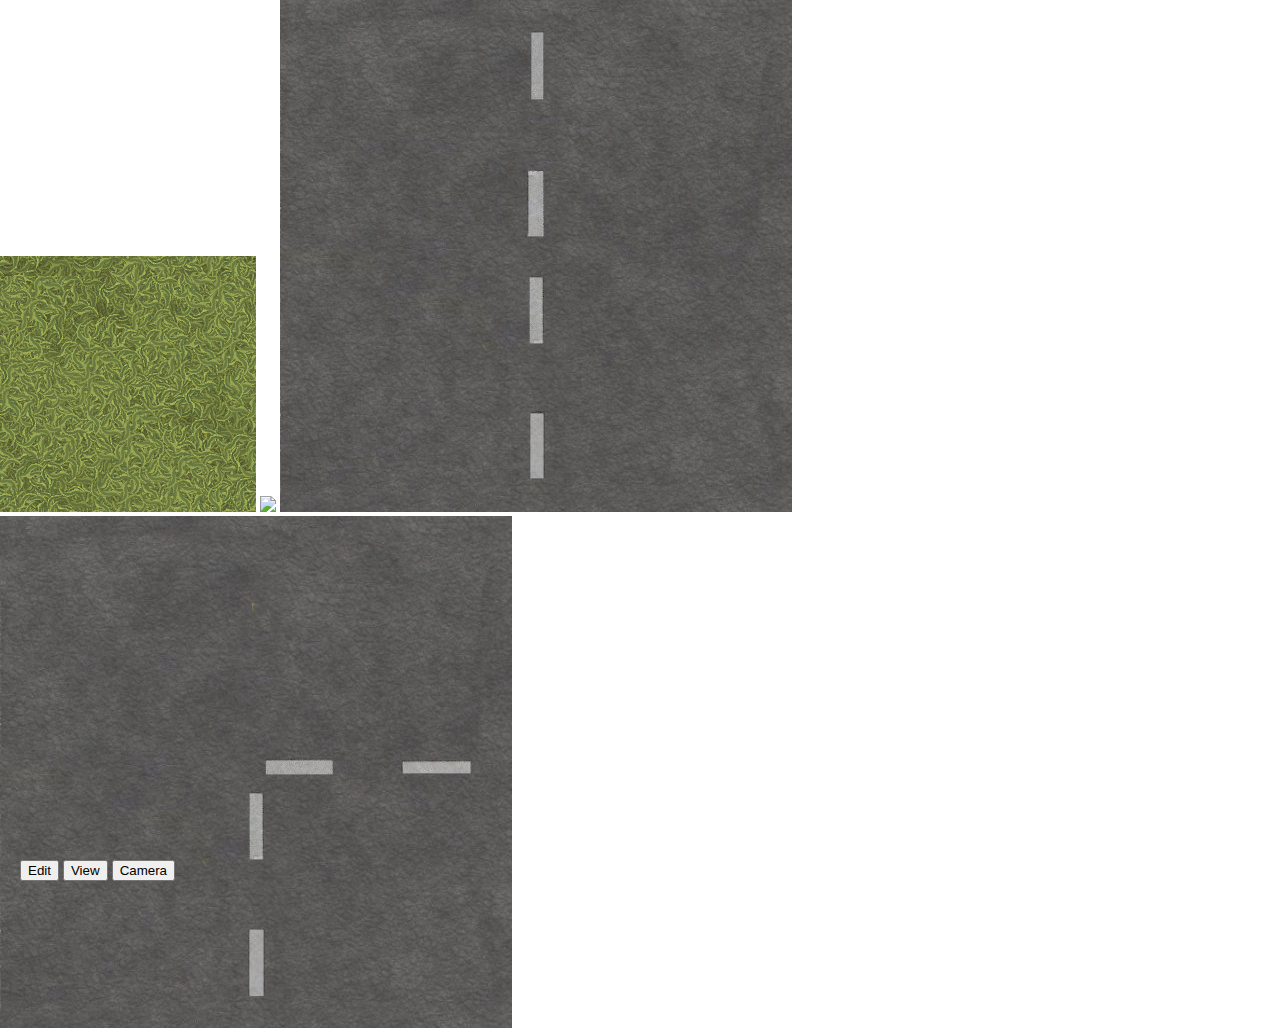
==== src/index.html @ 665b48ca "new road" ====
<!DOCTYPE html>
<html lang="en-us">
    <head>
        <meta charset="UTF-8" />

        <!-- p5 core library -->
        <!-- documentation:  https://p5js.org/reference/ -->
        <script src="https://cdn.jsdelivr.net/npm/p5@1.4.2/lib/p5.js"></script>
        <script src="https://cdn.jsdelivr.net/npm/p5@1.4.2/lib/addons/p5.sound.min.js"></script>

        <!-- A-Frame core library -->
        <script src="https://aframe.io/releases/1.3.0/aframe.min.js"></script>

        <!-- AFrameP5 library -->
        <script src="https://craignyu.github.io/aframep5/libraries/aframep5-v2.1.js"></script>

        <!-- Your p5 Sketch -->
        <script src="sketch.js"></script>

        <!-- custom styles -->
        <style>
            body {
                padding: 0;
                margin: 0;
            }
            #panel {
                height: 20px;
                line-height: 20px;
                position: absolute;
                left: 20px;
                bottom: 20px;
            }
            .hidden {
                display: none;
            }

            body > canvas {
                display: none;
            }
            main > canvas {
                display: none;
            }

            iframe {
                width: 100%;
                height: 100%;
            }
        </style>
    </head>
    <body>
        <!-- container to hold our VR scene - make sure to give this element an ID of 'VRScene' -->
        <a-scene id="VRScene">
            <!--
		       The 'a-assets' container is used to load in any external artwork you may want to use as "textures" for your objects. Ensure that this element has an ID of 'VRAssets'

		       Textures can be loaded by creating a new 'a-asset' tag inside of the 'a-assets' container.
		       When doing this you will need to make sure to give your textures a unique ID -
		       this will be used by p5 to create new objects.

		       Example:

		       <img id="ITEM_ID_GOES_HERE" src="images/gold_block.png">
				-->

            <a-assets id="VRAssets">
                <!-- https://opengameart.org/content/hand-painted-grass-texture -->
                <img src="assets/images/grass.png" id="grass" />
                <!-- https://pixexid.com/image/a-beach-with-green-plants-and-blue-sky-sdg5cuh2 -->
                <img src="assets/images/city-sky.jpg" id="sky" />
                <!-- https://www.outworldz.com/SeamlessTextures/master/Road/ -->
                <img src="assets/images/road.jpeg" id="road" />
                <img src="assets/images/road-turn.jpeg" id="turn" />


                <!-- <a-asset id="house" src="assets/house/scene.gltf"></a-asset> -->
                <a-asset id="apartment" src="assets/apartment_building/scene.gltf"></a-asset>
                <a-asset id="office" src="assets/office_building/scene.gltf"></a-asset>
                <a-asset id="hotel" src="assets/hotel/scene.gltf"></a-asset>
                <a-asset id="school" src="assets/school_building/scene.gltf"></a-asset>
                <a-asset id="park" src="assets/park/scene.gltf"></a-asset>
                <a-asset id="stadium" src="assets/stadium3/scene.gltf"></a-asset>
            </a-assets>
        </a-scene>

        <div id="panel">
            <button onclick="editWorld()">Edit</button>
            <button onclick="viewWorld()">View</button>
            <button onclick="switchCamera()">Camera</button>
            <button onclick="switchCamera()" class="hidden">Close</button>
        </div>
    </body>
</html>
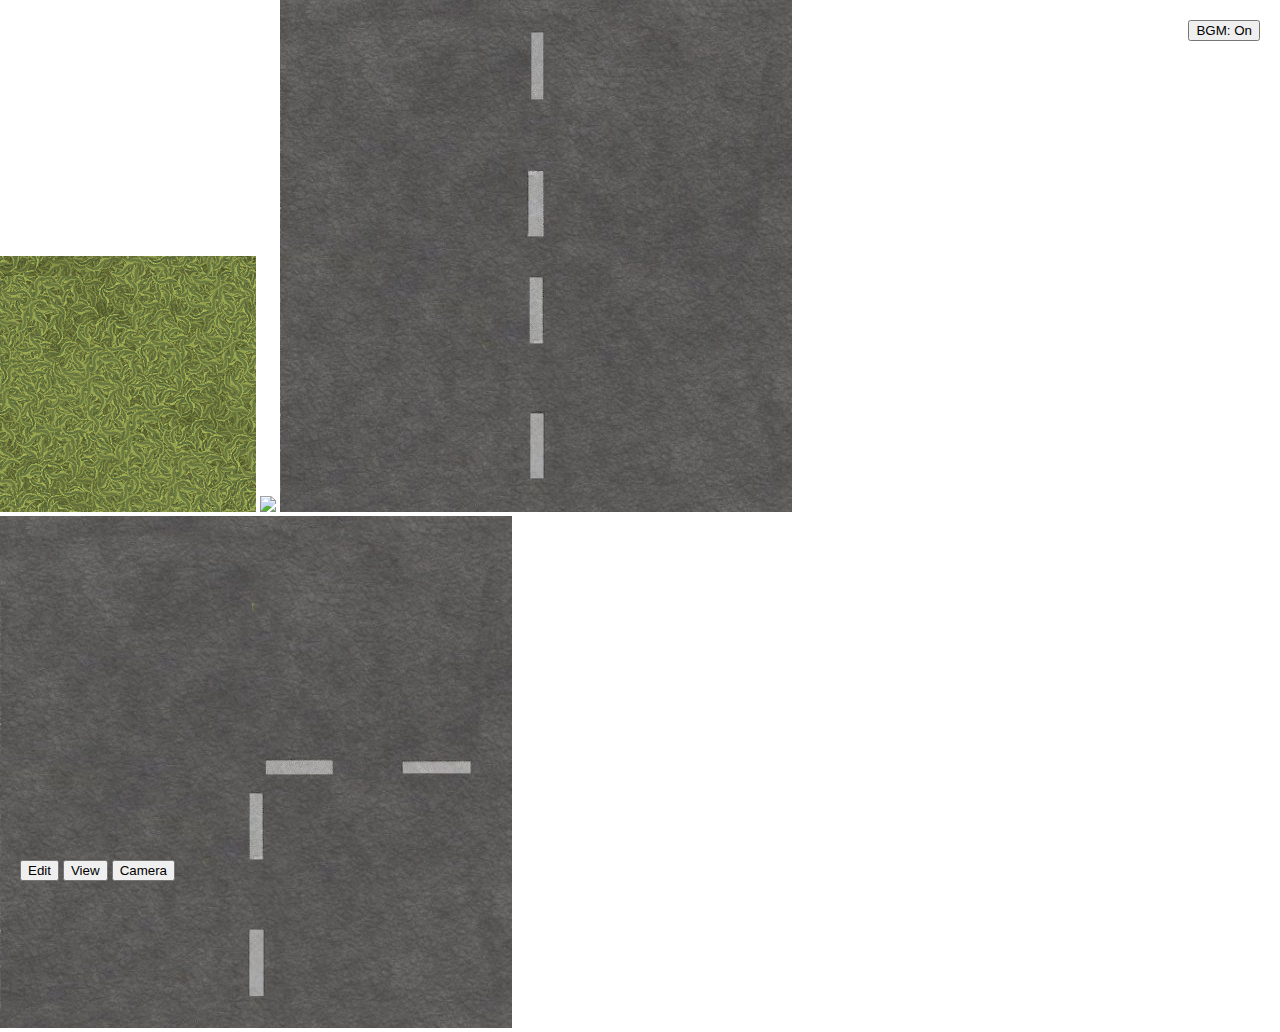
==== commit 38fc3d4d: "Merge branch 'main' of https://github.com/majunze2001/city-designer into main" ====
--- a/src/index.html
+++ b/src/index.html
@@ -30,6 +30,15 @@
                 left: 20px;
                 bottom: 20px;
             }
+
+            #controls {
+                height: 20px;
+                line-height: 20px;
+                position: absolute;
+                right: 20px;
+                top: 20px;
+            }
+
             .hidden {
                 display: none;
             }
@@ -88,5 +97,9 @@
             <button onclick="switchCamera()">Camera</button>
             <button onclick="switchCamera()" class="hidden">Close</button>
         </div>
+
+        <div id="controls">
+            <button onclick="switchBgm(event)">BGM: <span>On</span> <span class="hidden"> Off</span></button>
+        </div>
     </body>
 </html>
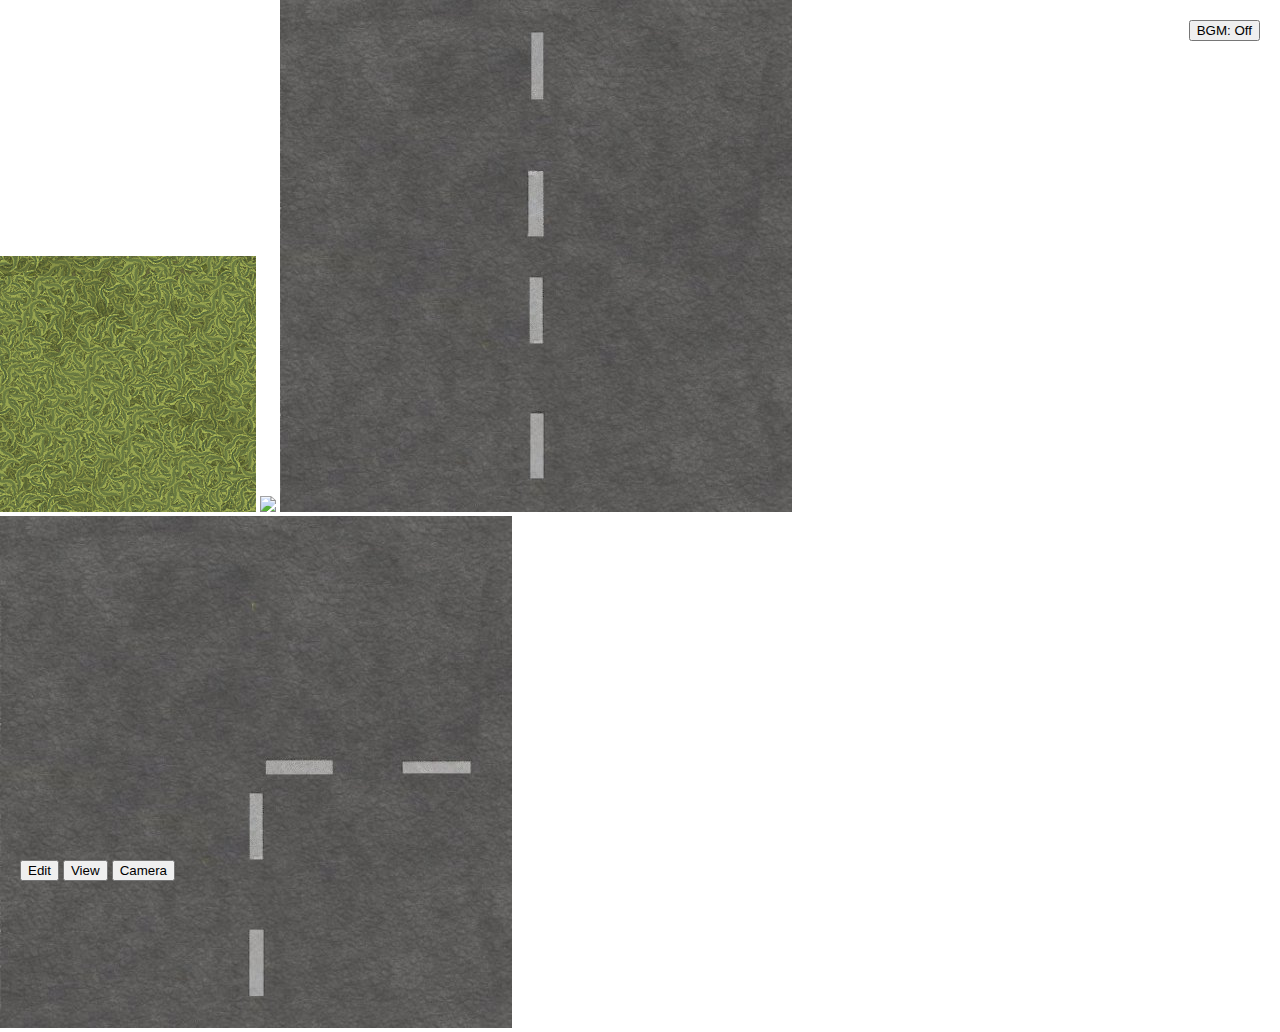
==== commit d16f79b0: "fix bgm play" ====
--- a/src/index.html
+++ b/src/index.html
@@ -80,7 +80,6 @@
                 <img src="assets/images/road.jpeg" id="road" />
                 <img src="assets/images/road-turn.jpeg" id="turn" />
 
-
                 <!-- <a-asset id="house" src="assets/house/scene.gltf"></a-asset> -->
                 <a-asset id="apartment" src="assets/apartment_building/scene.gltf"></a-asset>
                 <a-asset id="office" src="assets/office_building/scene.gltf"></a-asset>
@@ -99,7 +98,7 @@
         </div>
 
         <div id="controls">
-            <button onclick="switchBgm(event)">BGM: <span>On</span> <span class="hidden"> Off</span></button>
+            <button onclick="switchBgm(event)">BGM: <span class="hidden">On</span> <span> Off</span></button>
         </div>
     </body>
 </html>
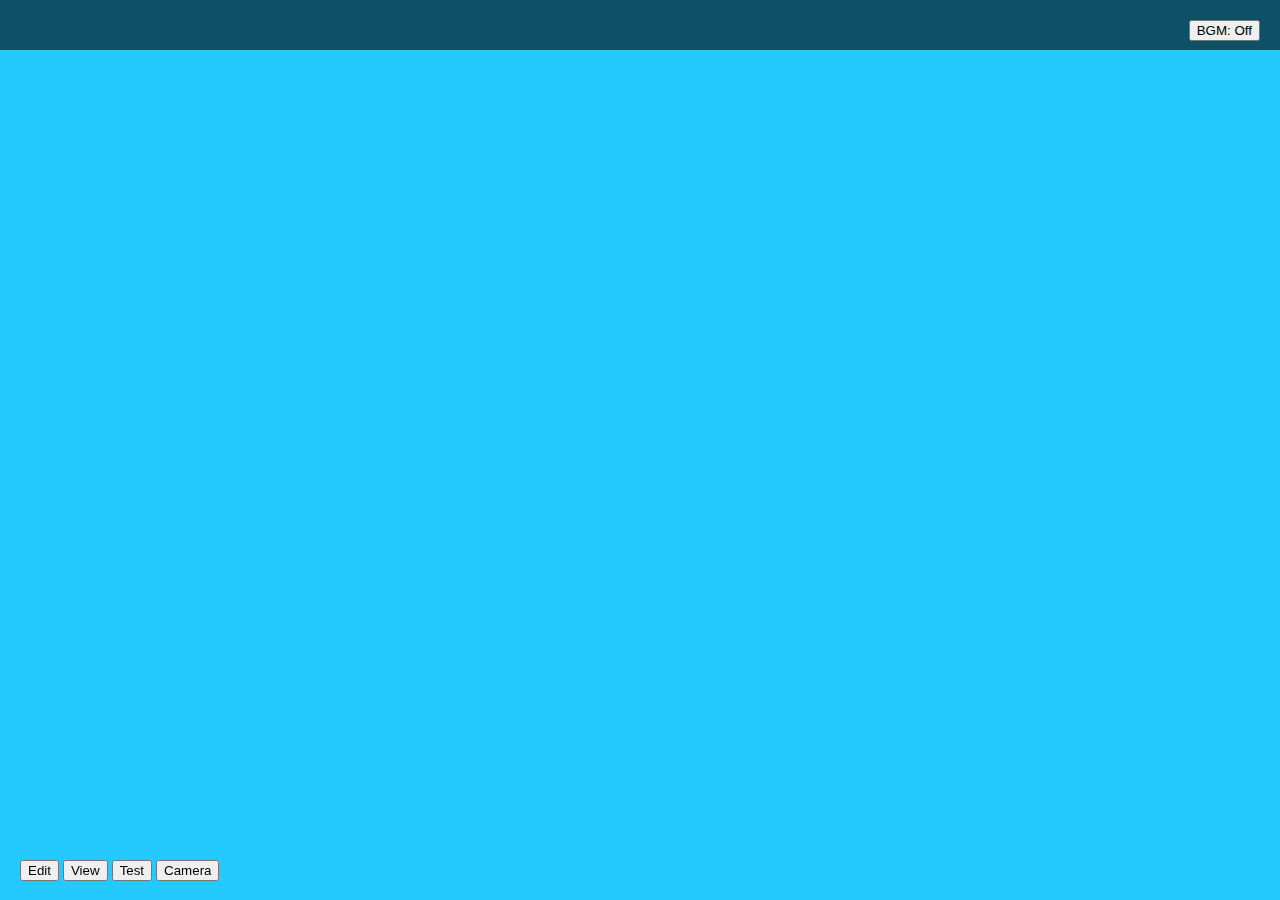
==== commit 75040507: "add path finding algorithms with UF and recursion" ====
--- a/src/index.html
+++ b/src/index.html
@@ -5,14 +5,14 @@
 
         <!-- p5 core library -->
         <!-- documentation:  https://p5js.org/reference/ -->
-        <script src="https://cdn.jsdelivr.net/npm/p5@1.4.2/lib/p5.js"></script>
-        <script src="https://cdn.jsdelivr.net/npm/p5@1.4.2/lib/addons/p5.sound.min.js"></script>
+        <script src="./lib/p5.min.js"></script>
+        <script src="./lib/p5.sound.min.js"></script>
 
         <!-- A-Frame core library -->
-        <script src="https://aframe.io/releases/1.3.0/aframe.min.js"></script>
+        <script src="./lib/aframe.min.js"></script>
 
         <!-- AFrameP5 library -->
-        <script src="https://craignyu.github.io/aframep5/libraries/aframep5-v2.1.js"></script>
+        <script src="./lib/aframep5-v2.1.js"></script>
 
         <!-- Your p5 Sketch -->
         <script src="sketch.js"></script>
@@ -93,6 +93,7 @@
         <div id="panel">
             <button onclick="editWorld()">Edit</button>
             <button onclick="viewWorld()">View</button>
+            <button onclick="getPaths()">Test</button>
             <button onclick="switchCamera()">Camera</button>
             <button onclick="switchCamera()" class="hidden">Close</button>
         </div>
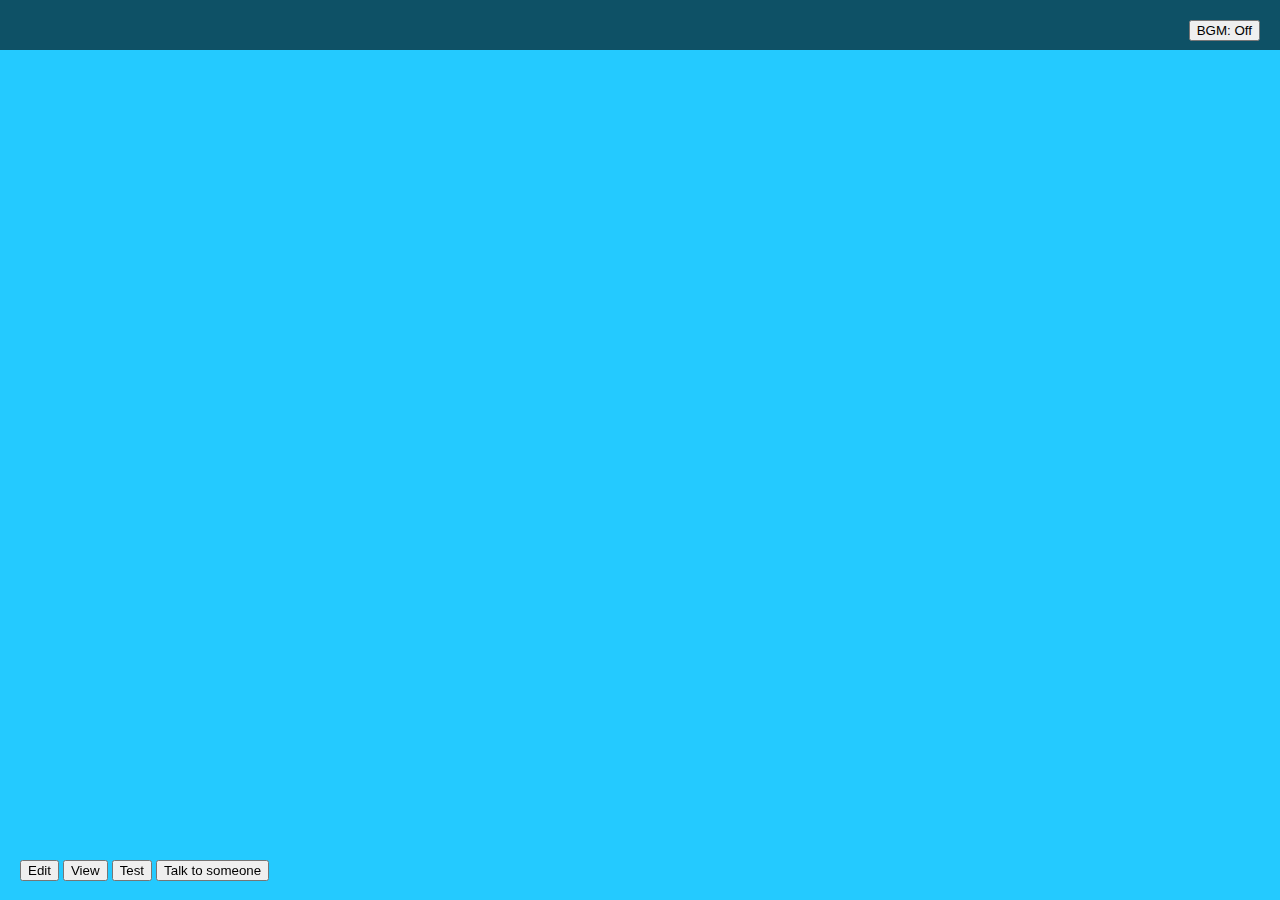
==== commit d38db21b: "change walkers to cars and add rotation" ====
--- a/src/index.html
+++ b/src/index.html
@@ -87,6 +87,7 @@
                 <a-asset id="school" src="assets/school_building/scene.gltf"></a-asset>
                 <a-asset id="park" src="assets/park/scene.gltf"></a-asset>
                 <a-asset id="stadium" src="assets/stadium3/scene.gltf"></a-asset>
+                <a-asset id="car" src="assets/car/scene.gltf"></a-asset>
             </a-assets>
         </a-scene>
 
@@ -94,7 +95,7 @@
             <button onclick="editWorld()">Edit</button>
             <button onclick="viewWorld()">View</button>
             <button onclick="getPaths()">Test</button>
-            <button onclick="switchCamera()">Camera</button>
+            <button onclick="switchCamera()">Talk to someone</button>
             <button onclick="switchCamera()" class="hidden">Close</button>
         </div>
 
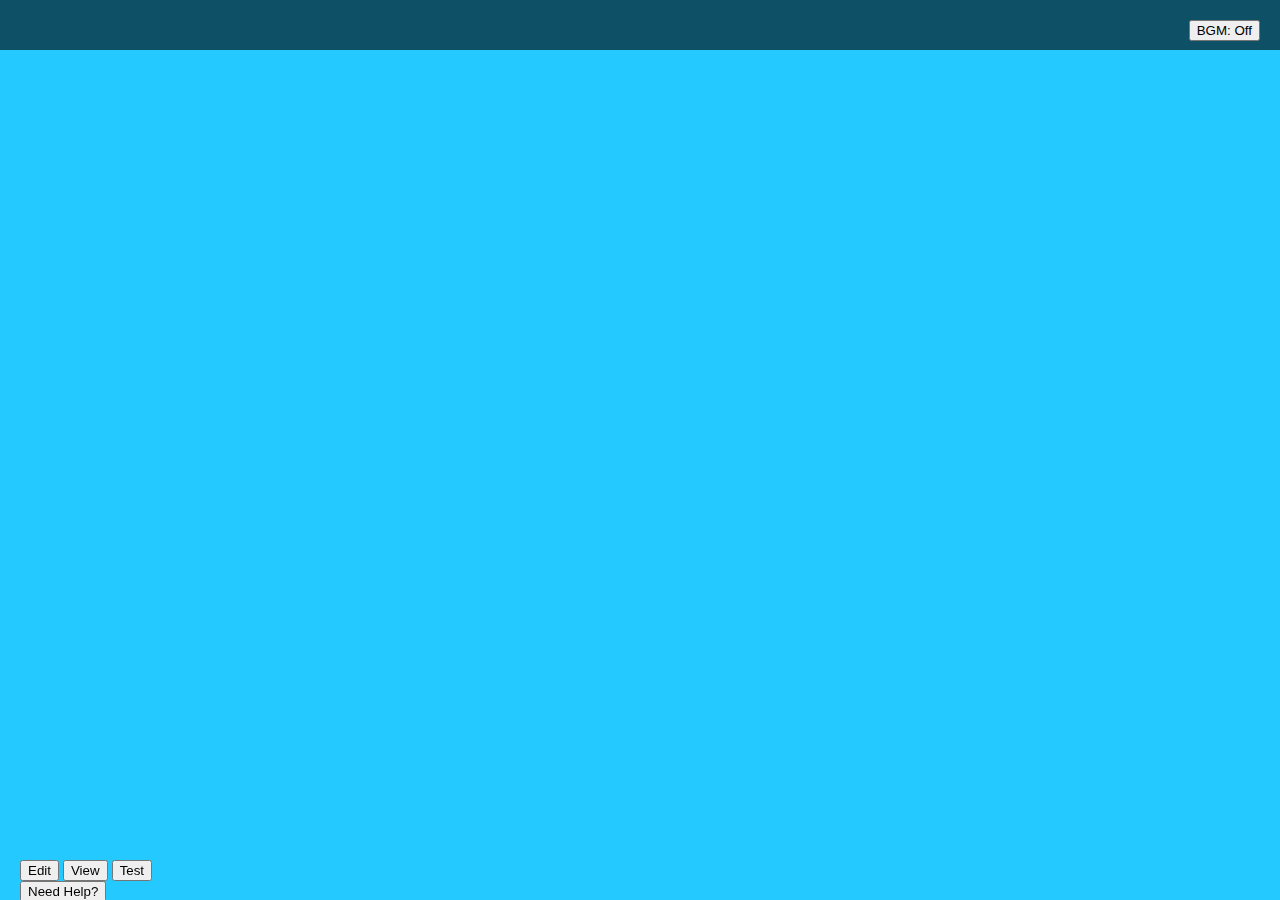
==== commit b0251804: "cam update" ====
--- a/src/index.html
+++ b/src/index.html
@@ -74,8 +74,8 @@
             <a-assets id="VRAssets">
                 <!-- https://opengameart.org/content/hand-painted-grass-texture -->
                 <img src="assets/images/grass.png" id="grass" />
-                <!-- https://pixexid.com/image/a-beach-with-green-plants-and-blue-sky-sdg5cuh2 -->
-                <img src="assets/images/city-sky.jpg" id="sky" />
+                <!--https://blog.csdn.net/qq_37588752/article/details/105949791-->
+                <img src="assets/images/testtt.jpeg" id="sky" />
                 <!-- https://www.outworldz.com/SeamlessTextures/master/Road/ -->
                 <img src="assets/images/road.jpeg" id="road" />
                 <img src="assets/images/road-turn.jpeg" id="turn" />
@@ -95,7 +95,9 @@
             <button onclick="editWorld()">Edit</button>
             <button onclick="viewWorld()">View</button>
             <button onclick="getPaths()">Test</button>
-            <button onclick="switchCamera()">Talk to someone</button>
+            <!-- <button onclick="switchCamera()">Need Help?</button> -->
+            <form action="camera.html"><button>Need Help?</button></form>
+            
             <button onclick="switchCamera()" class="hidden">Close</button>
         </div>
 
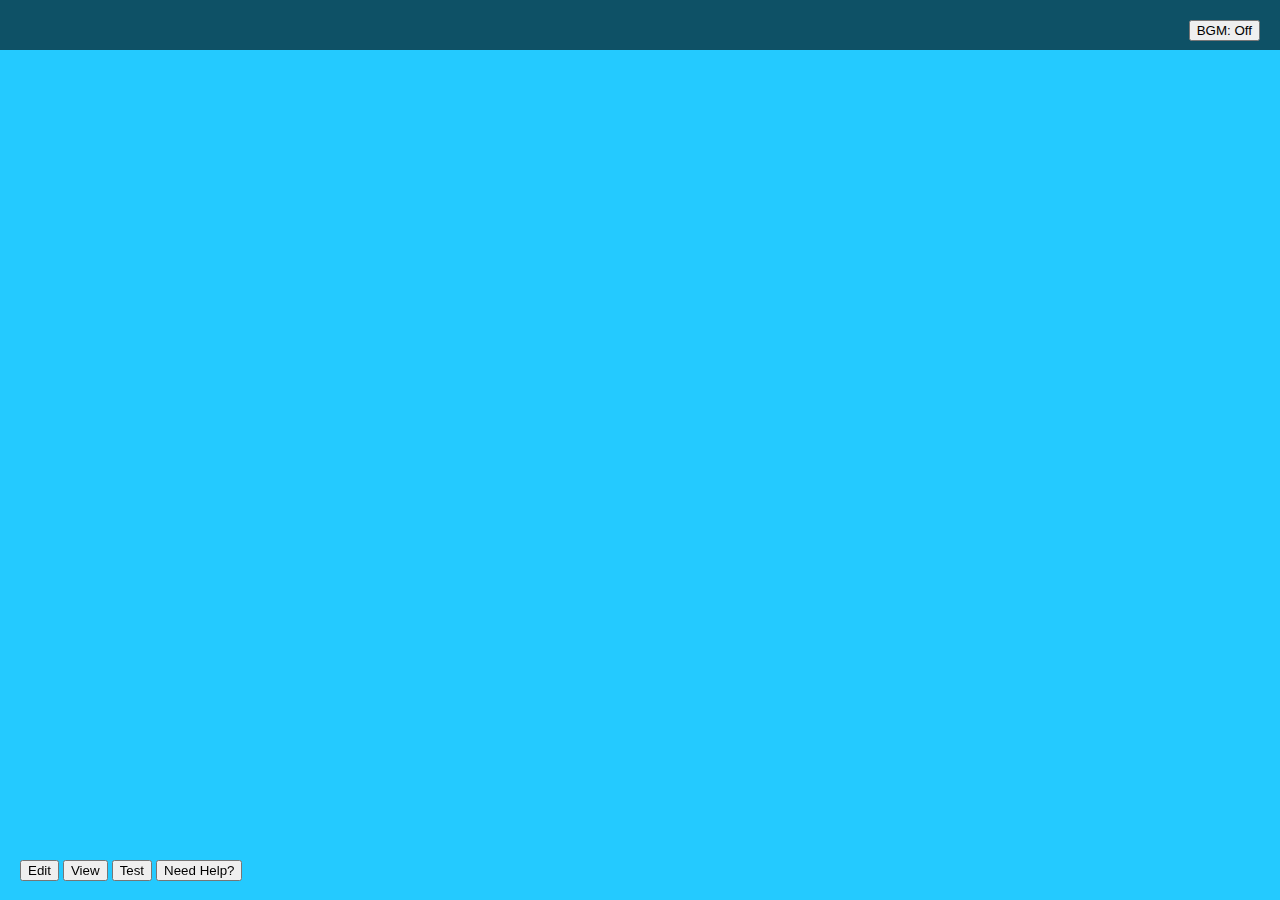
==== commit 26d8c067: "update view/edit world" ====
--- a/src/index.html
+++ b/src/index.html
@@ -95,8 +95,8 @@
             <button onclick="editWorld()">Edit</button>
             <button onclick="viewWorld()">View</button>
             <button onclick="getPaths()">Test</button>
-            <!-- <button onclick="switchCamera()">Need Help?</button> -->
-            <form action="camera.html"><button>Need Help?</button></form>
+            <button onclick="switchCamera()">Need Help?</button>
+            <!-- <form action="camera.html"><button>Need Help?</button></form> -->
             
             <button onclick="switchCamera()" class="hidden">Close</button>
         </div>
